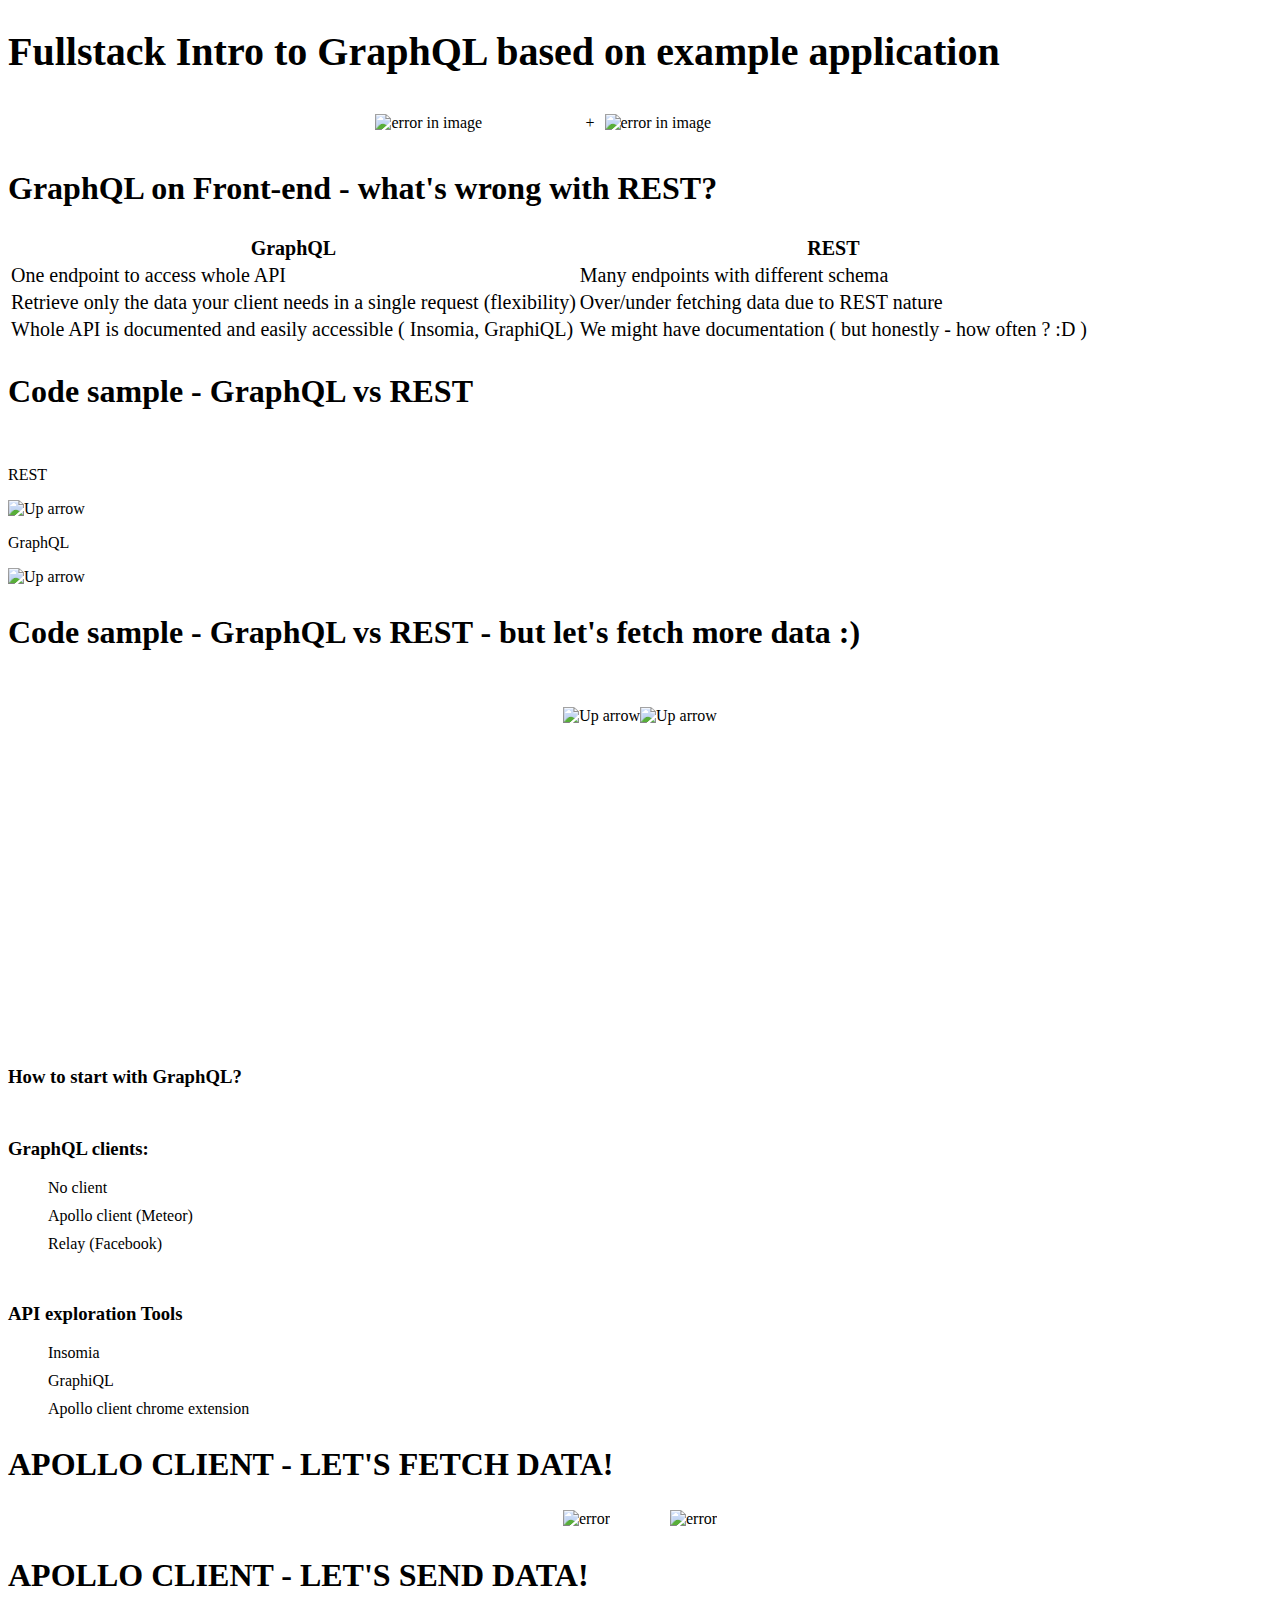
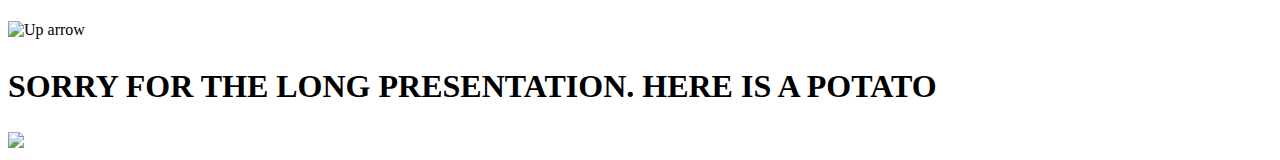
==== index.html @ d5cc7886 ":zap: Added couple slides" ====
<!doctype html>
<html>

<head>
	<meta charset="utf-8">
	<meta name="viewport" content="width=device-width, initial-scale=1.0, maximum-scale=1.0, user-scalable=no">

	<title>AKRA Polska</title>

	<link rel="stylesheet" href="css/reveal.css">
	<link rel="stylesheet" href="css/theme/akra.css">
	<link rel="stylesheet" href="css/daniel.css">
	<!-- Theme used for syntax highlighting of code -->
	<link rel="stylesheet" href="css/zenburn.css">

	<!-- Printing and PDF exports -->
	<script>
		var link = document.createElement('link');
		link.rel = 'stylesheet';
		link.type = 'text/css';
		link.href = window.location.search.match(/print-pdf/gi) ? 'css/print/pdf.css' : 'css/print/paper.css';
		document.getElementsByTagName('head') [0].appendChild(link);
	</script>
</head>

<body>
	<div class="reveal">
		<div class="slides">
			<section>
				<h1 id="firstHeading">Fullstack Intro to GraphQL based on example application</h1>
				<div id="initialLogosHolder">
					<img width="200px" data-src="https://cdn-images-1.medium.com/max/1200/1*Qedo3LOHardUQRDMVsv3bw.png"
				 alt="error in image">
				 <div id="plus">+</div>
				<img width="300px" data-src="https://cdn-images-1.medium.com/max/1600/1*BIR94Q8MDPonvvFtsnUYLg.png"
				 alt="error in image">
				</div>
			</section>
			<section>
				<h1>GraphQL on Front-end - what's wrong with REST?</h1>
				<table id="comparisonTable">
					<thead>
							<th>GraphQL</th>
							<th>REST</th>
					</thead>
					<tbody>
						<tr>
							<td>One endpoint to access whole API</td>
							<td>Many endpoints with different schema</td>
						</tr>
						<tr>
							<td>Retrieve only the data your client needs in a single request (flexibility)</td>
							<td>Over/under fetching data due to REST nature</td>
						</tr>
						<tr>
							<td>Whole API is documented and easily accessible  ( Insomia, GraphiQL)</td>
							<td>We might have documentation ( but honestly - how often ? :D )</td>
						</tr>
					</tbody>
				</table>
			</section>
			<section>
				<h1>Code sample - GraphQL vs REST</h1>
				<div id="compare-REST-GraphQL-fetching-simple">
					<p>REST</p>
					<img data-src="./img/simpleRESTFetch.png" alt="Up arrow">
					<p>GraphQL</p>
					<img data-src="./img/simpleGraphQLFetch.png" alt="Up arrow">
				</div>
			</section>
			<section>
				<h1>Code sample - GraphQL vs REST - but let's fetch more data :)</h1>
				<div id="compare-REST-GraphQL-fetching-complex">
						<img data-src="./img/complexFetchREST.png" alt="Up arrow">
						<img data-src="./img/complexFetchGraphQL.png" alt="Up arrow">
					</div>
			</section>
			<section>
				<h3>How to start with GraphQL?</h1>
				<div id="start-with-graph-lists">
						<div>
								<h3>GraphQL clients:</h3>
									<ul>
										<li>No client</li>
										<li>Apollo client (Meteor)</li>
										<li>Relay (Facebook)</li>
									</ul>
						</div>
						<div>
								<h3>API exploration Tools</h3>
								<ul>
										<li>Insomia</li>
										<li>GraphiQL</li>
										<li>Apollo client chrome extension</li>
								</ul>
						</div>
				</div>
			</section>
			<section>
				<h1 style="text-transform: uppercase;">Apollo client - let's fetch data!</h1>
				<div id="show-apollo-query">
						<img data-src="./img/apollo-query-data.png" alt="error">
						<img data-src="./img/get_notes_query.png" alt="error">
				</div>
					
			</section>
			<section>
				<h1 style="text-transform: uppercase;">Apollo client - let's send data!</h1>
				<img height="600px" data-src="./img/apollo-mutate.png" alt="Up arrow">
			</section>
					
			<section>
				<h1 style="text-transform: uppercase;">Sorry for the long presentation. Here is a potato</h1>
				<img src="https://userscontent2.emaze.com/images/0080e459-0175-4554-ac7b-8ed91ed42d3f/ddaf5a71-c264-4e5b-926d-f4c1479b1031.jpeg"/>
			</section>
		</div>
		</section>
	</div>
	</div>
	<script src="js/head.min.js"></script>
	<script src="js/reveal.js"></script>
	<script>
		// More info about config & dependencies:
		// - https://github.com/hakimel/reveal.js#configuration
		// - https://github.com/hakimel/reveal.js#dependencies
		Reveal.initialize({
			dependencies: [
				{ src: 'plugin/markdown/marked.js' },
				{ src: 'plugin/markdown/markdown.js' },
				{ src: 'plugin/notes/notes.js', async: true },
				{ src: 'plugin/highlight/highlight.js', async: true, callback: function () { hljs.initHighlightingOnLoad(); } }
			]
		});
	</script>
</body>

</html>
---- css/daniel.css ----
#firstHeading {
  font-size: 40px;
  line-height: 50px;
}

#initialLogosHolder {
  display: flex;
  justify-content:
  center;align-items: center;
}

#plus {
  margin: 10px;
  color: black;
}

#comparisonTable {
  font-size: 20px;
}

#compare-REST-GraphQL-fetching-simple {
  color: black;
  margin-top: 50px;
}

#compare-REST-GraphQL-fetching-complex {
  color: black;
  margin-top: 50px;
  display: flex;
  justify-content: center;
}

#compare-REST-GraphQL-fetching-complex img {
  height: 340px;
}

#start-with-graph-lists > div {
  margin-top: 50px;
}

#start-with-graph-lists li {
  margin-top: 10px;
  color: black;
}

#start-with-graph-lists ul {
  list-style: none;
}

#show-apollo-query {
  display: flex;
  justify-content: center;
  align-items: flex-start;
}
#show-apollo-query img:last-of-type {
  margin-left: 60px;
}
h1 {
  line-height: 50px !important;
}
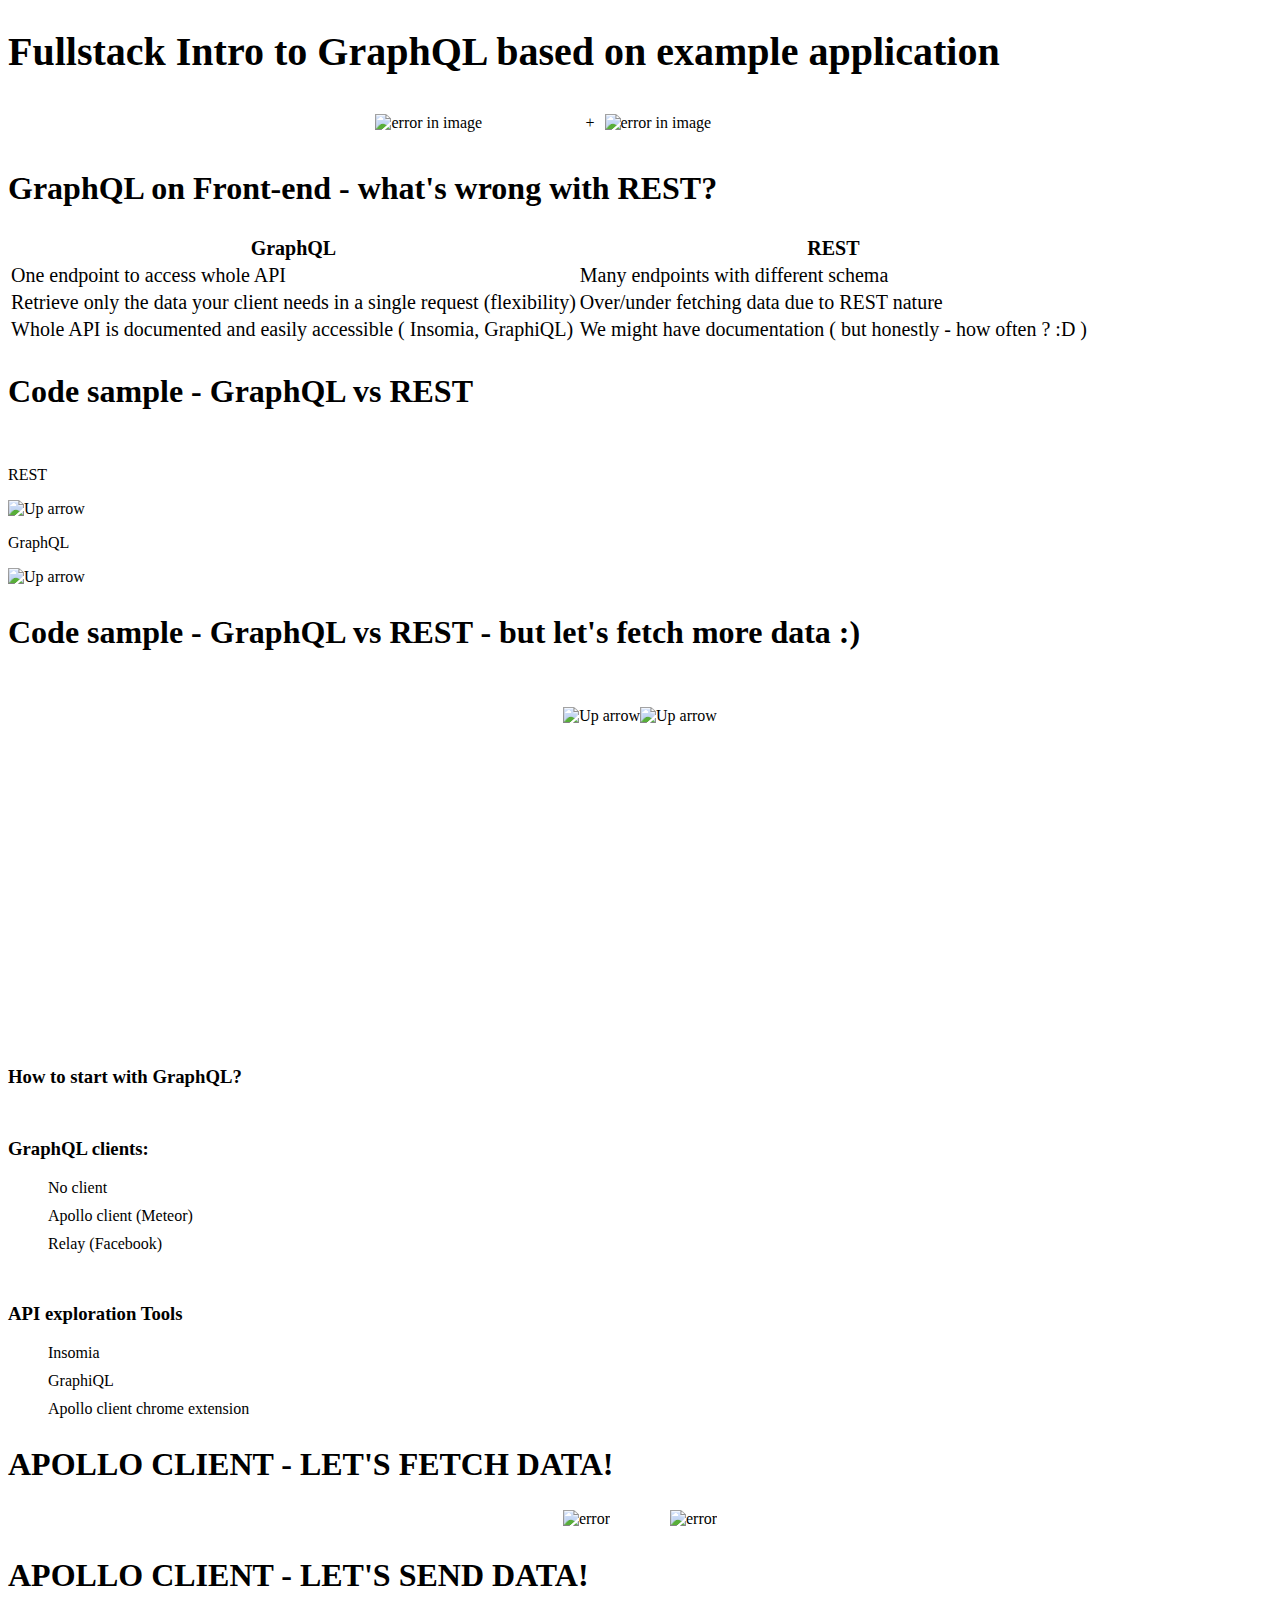
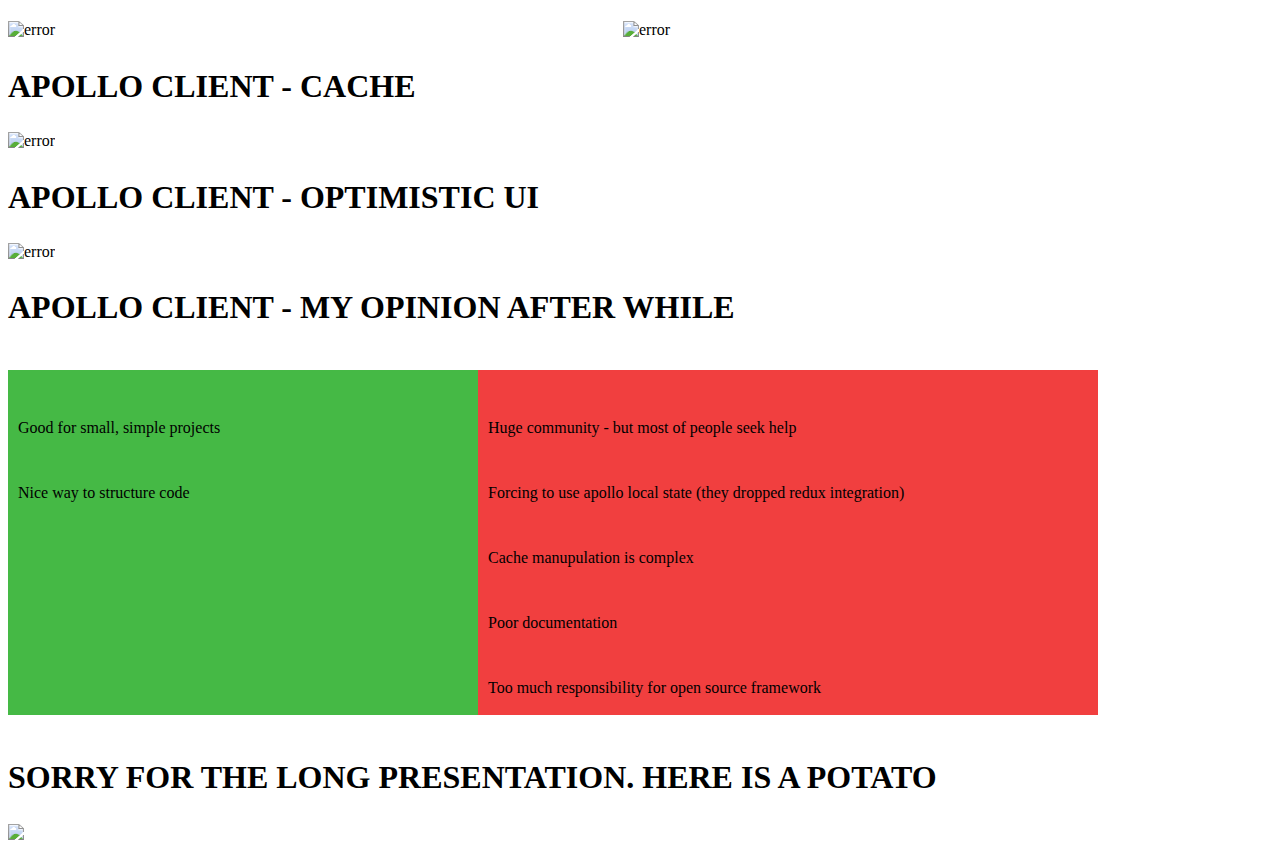
==== commit 3d829f50: ":zap: Next Slides" ====
--- a/index.html
+++ b/index.html
@@ -102,13 +102,39 @@
 						<img data-src="./img/apollo-query-data.png" alt="error">
 						<img data-src="./img/get_notes_query.png" alt="error">
 				</div>
-					
 			</section>
 			<section>
 				<h1 style="text-transform: uppercase;">Apollo client - let's send data!</h1>
-				<img height="600px" data-src="./img/apollo-mutate.png" alt="Up arrow">
+				<div id="show-apollo-mutate">
+						<img data-src="./img/add-note-mutation.png" alt="error">
+						<img data-src="./img/mutation-with-fragment.png" alt="error">
+				</div>
 			</section>
+			<section>
+					<h1 style="text-transform: uppercase;">Apollo client - cache</h1>
+					<img data-src="./img/apollo-cache.png" alt="error">
+			</section>
+			<section>
+					<h1 style="text-transform: uppercase;">Apollo client - optimistic UI</h1>
+					<img data-src="./img/apollo-cache.png" alt="error">
+			</section>
+			<section>
+					<h1 style="text-transform: uppercase;">Apollo client - my opinion after while</h1>
+					<div id="my-opinion-list">	
+						<ul id="list-pros">
+							<li>Good for small, simple projects</li>
+							<li>Nice way to structure code</li>
+						</ul>
+						<ul id="list-cons">
+								<li>Huge community - but most of people seek help</li>
+								<li>Forcing to use apollo local state (they dropped redux integration)</li>
+								<li>Cache manupulation is complex</li>
+								<li>Poor documentation</li>
+								<li>Too much responsibility for open source framework</li>
+						</ul>
+					</div>
 					
+			</section>
 			<section>
 				<h1 style="text-transform: uppercase;">Sorry for the long presentation. Here is a potato</h1>
 				<img src="https://userscontent2.emaze.com/images/0080e459-0175-4554-ac7b-8ed91ed42d3f/ddaf5a71-c264-4e5b-926d-f4c1479b1031.jpeg"/>
--- a/css/daniel.css
+++ b/css/daniel.css
@@ -53,9 +53,50 @@
   justify-content: center;
   align-items: flex-start;
 }
+
 #show-apollo-query img:last-of-type {
   margin-left: 60px;
 }
+
+#show-apollo-mutate {
+  display: flex;
+  justify-content: center;
+  align-items: flex-start;
+}
+
+#show-apollo-mutate img:first-of-type {
+  width: 640px;
+}
+
+#show-apollo-mutate img:last-of-type {
+  margin-left: 30px;
+  width: 710px;  
+}
+
+#my-opinion-list {
+  display: flex;
+}
+
+#my-opinion-list ul {
+  list-style: none;
+  line-height: 35px;
+  color: black;
+  padding: 10px;
+}
+#my-opinion-list li {
+  margin-top: 30px;
+}
+
+#list-pros {
+  min-width: 450px;
+  background-color: #45b945;
+}
+
+#list-cons {
+  min-width: 600px;
+  background-color: #f13f3f;
+}
+
 h1 {
   line-height: 50px !important;
 }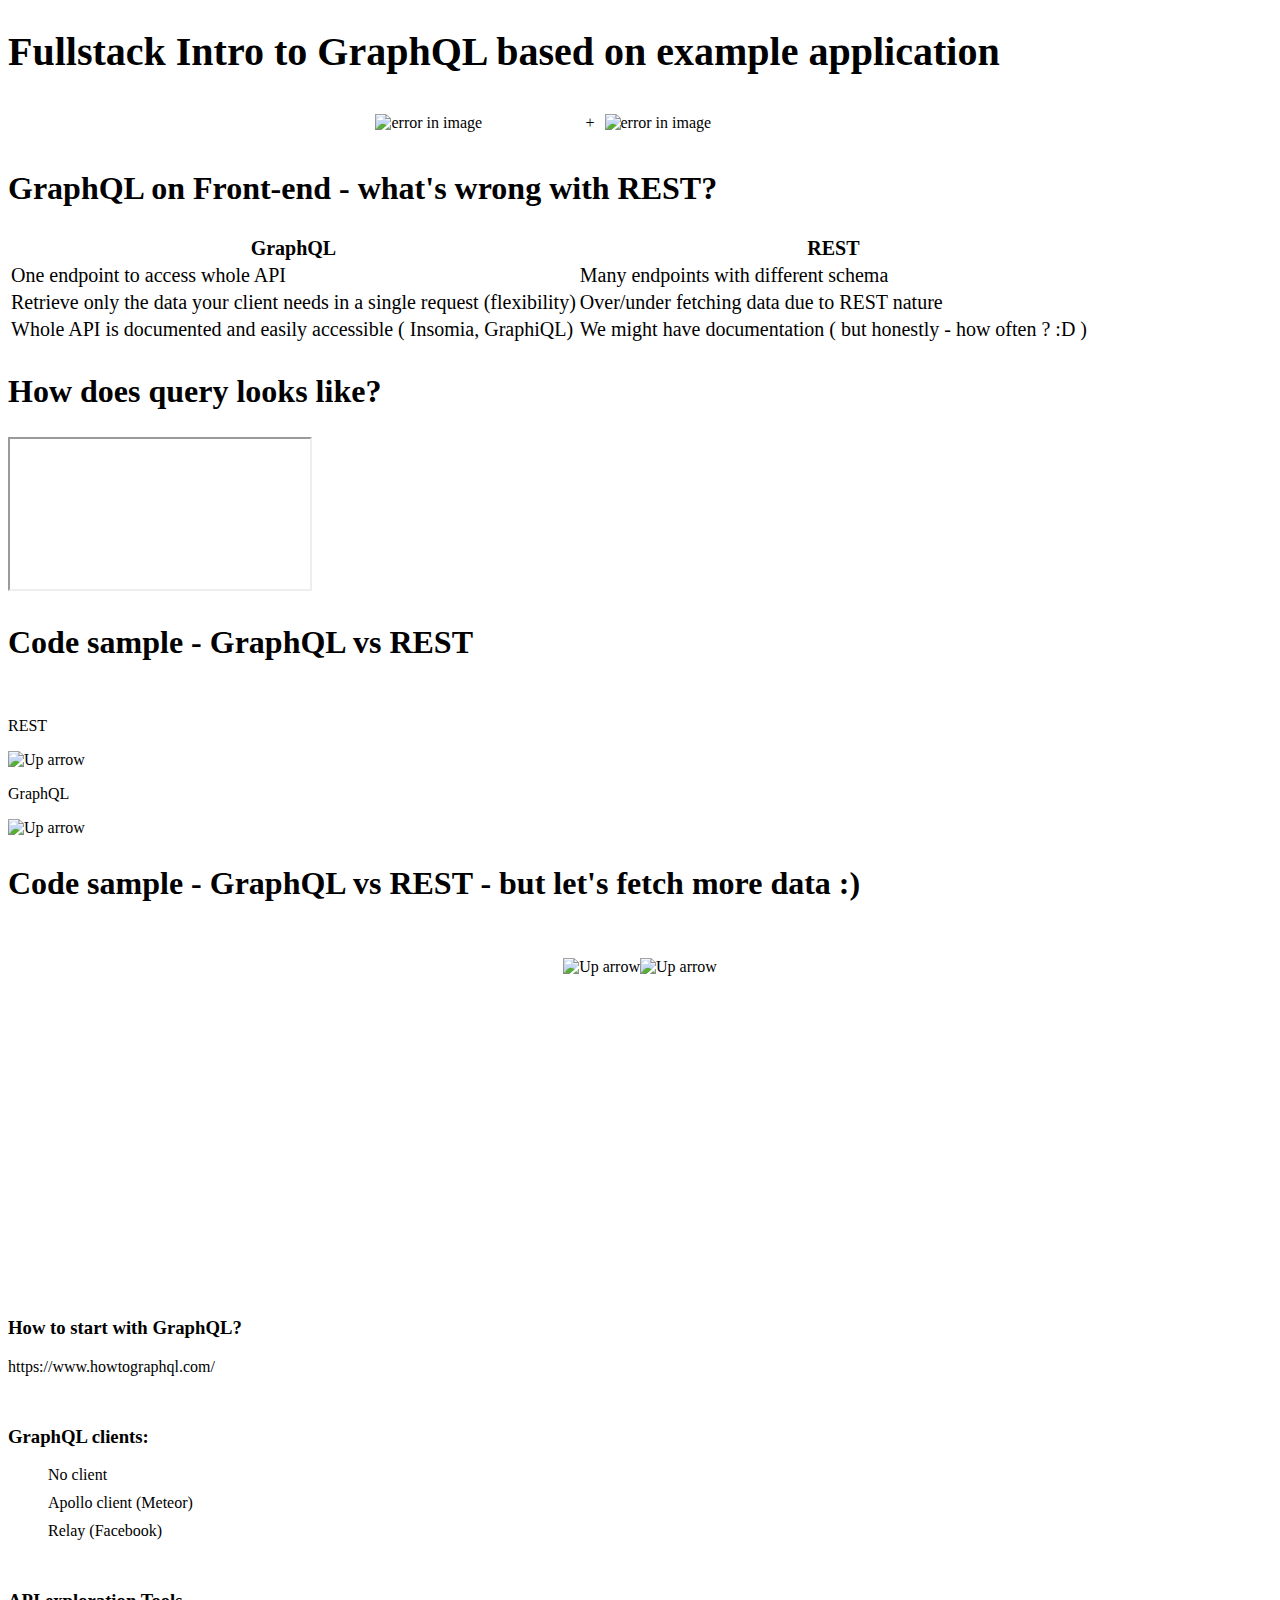
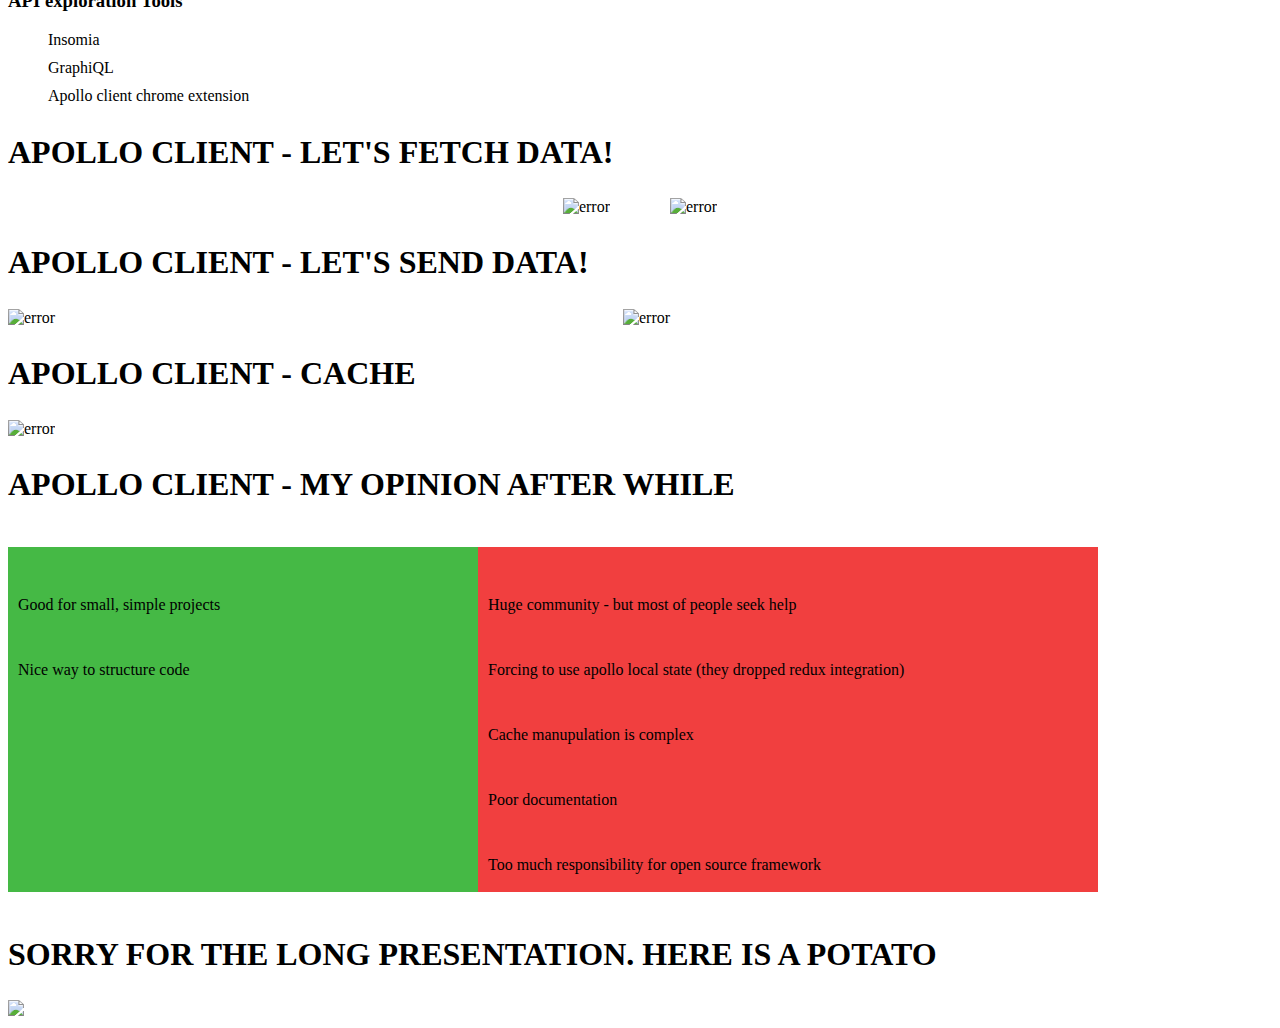
==== commit ab40f177: ":zap: Switch iframe to https" ====
--- a/index.html
+++ b/index.html
@@ -59,6 +59,11 @@
 					</tbody>
 				</table>
 			</section>
+			<section id="query-example">
+				<h1>How does query looks like?</h1>
+				<iframe src="https://graphql.org/swapi-graphql"></iframe>
+
+			</section>
 			<section>
 				<h1>Code sample - GraphQL vs REST</h1>
 				<div id="compare-REST-GraphQL-fetching-simple">
@@ -77,6 +82,7 @@
 			</section>
 			<section>
 				<h3>How to start with GraphQL?</h1>
+					<a>https://www.howtographql.com/</a>
 				<div id="start-with-graph-lists">
 						<div>
 								<h3>GraphQL clients:</h3>
@@ -112,10 +118,6 @@
 			</section>
 			<section>
 					<h1 style="text-transform: uppercase;">Apollo client - cache</h1>
-					<img data-src="./img/apollo-cache.png" alt="error">
-			</section>
-			<section>
-					<h1 style="text-transform: uppercase;">Apollo client - optimistic UI</h1>
 					<img data-src="./img/apollo-cache.png" alt="error">
 			</section>
 			<section>
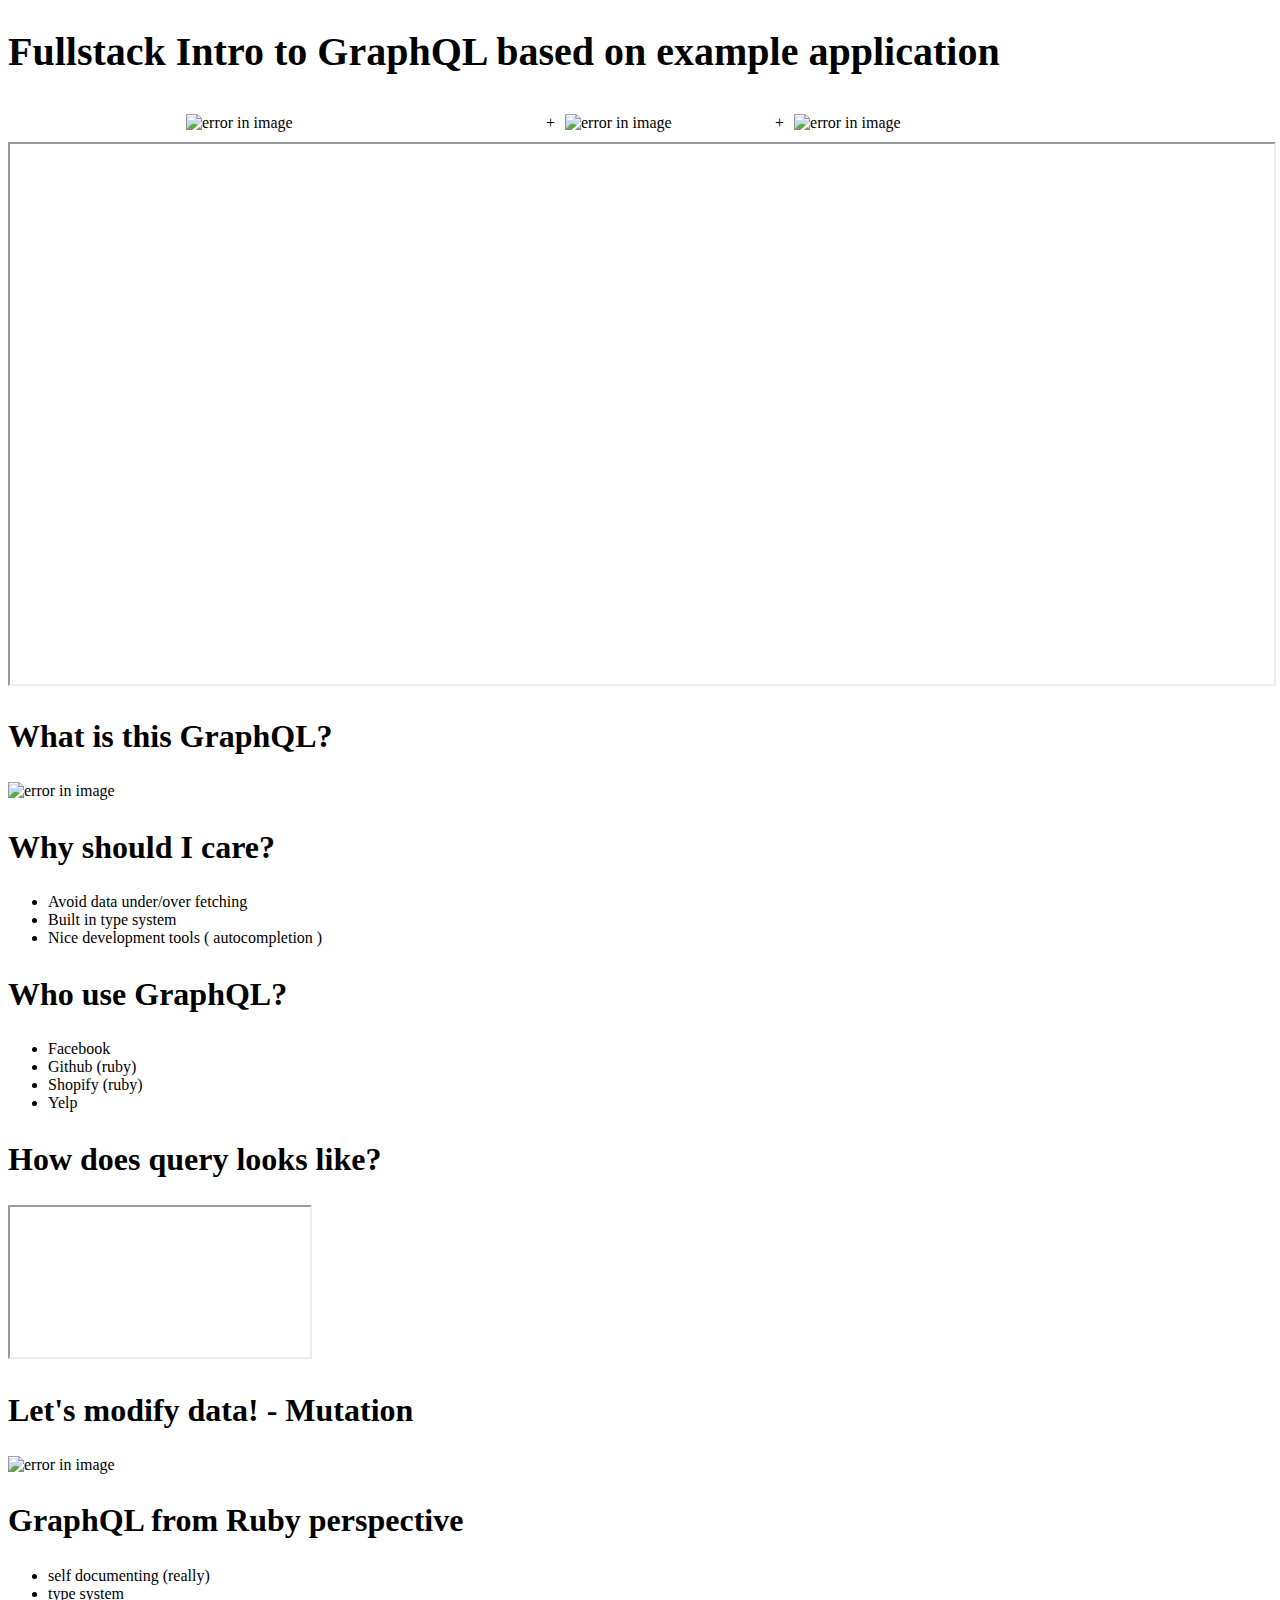
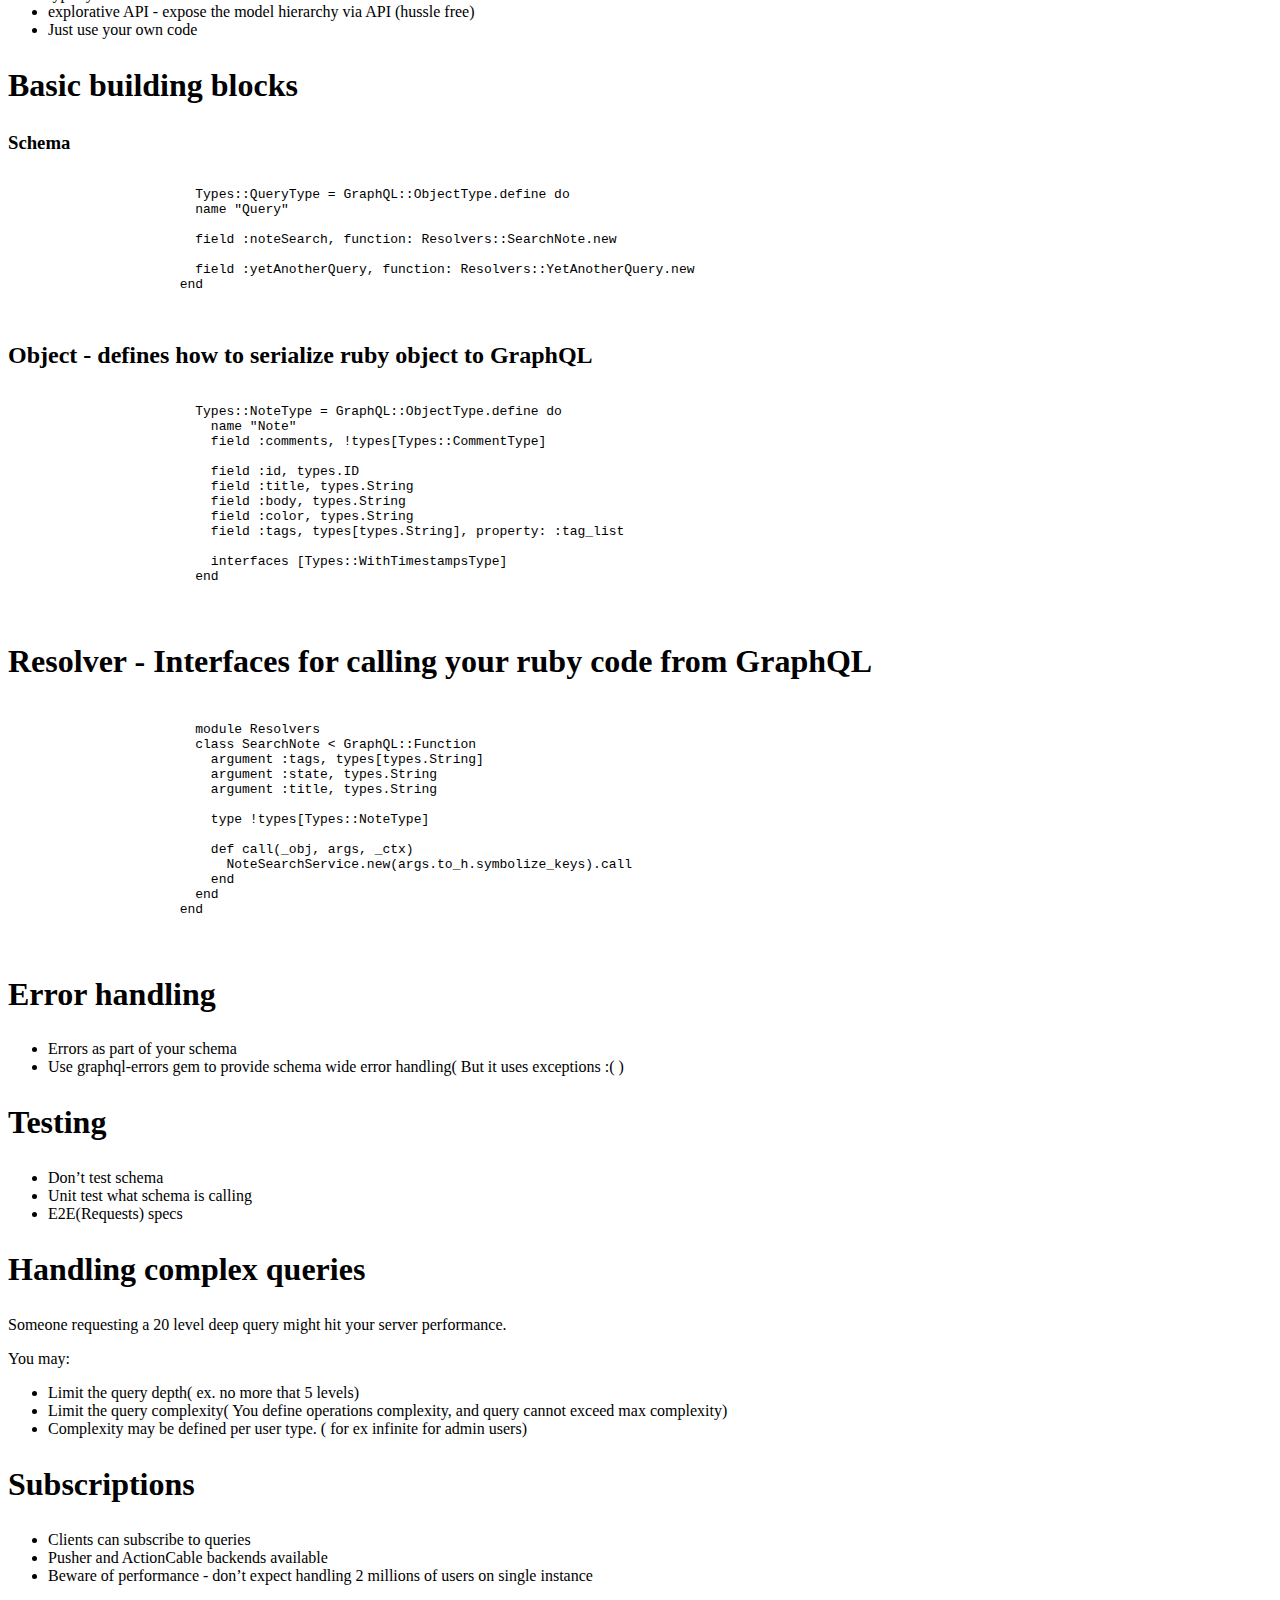
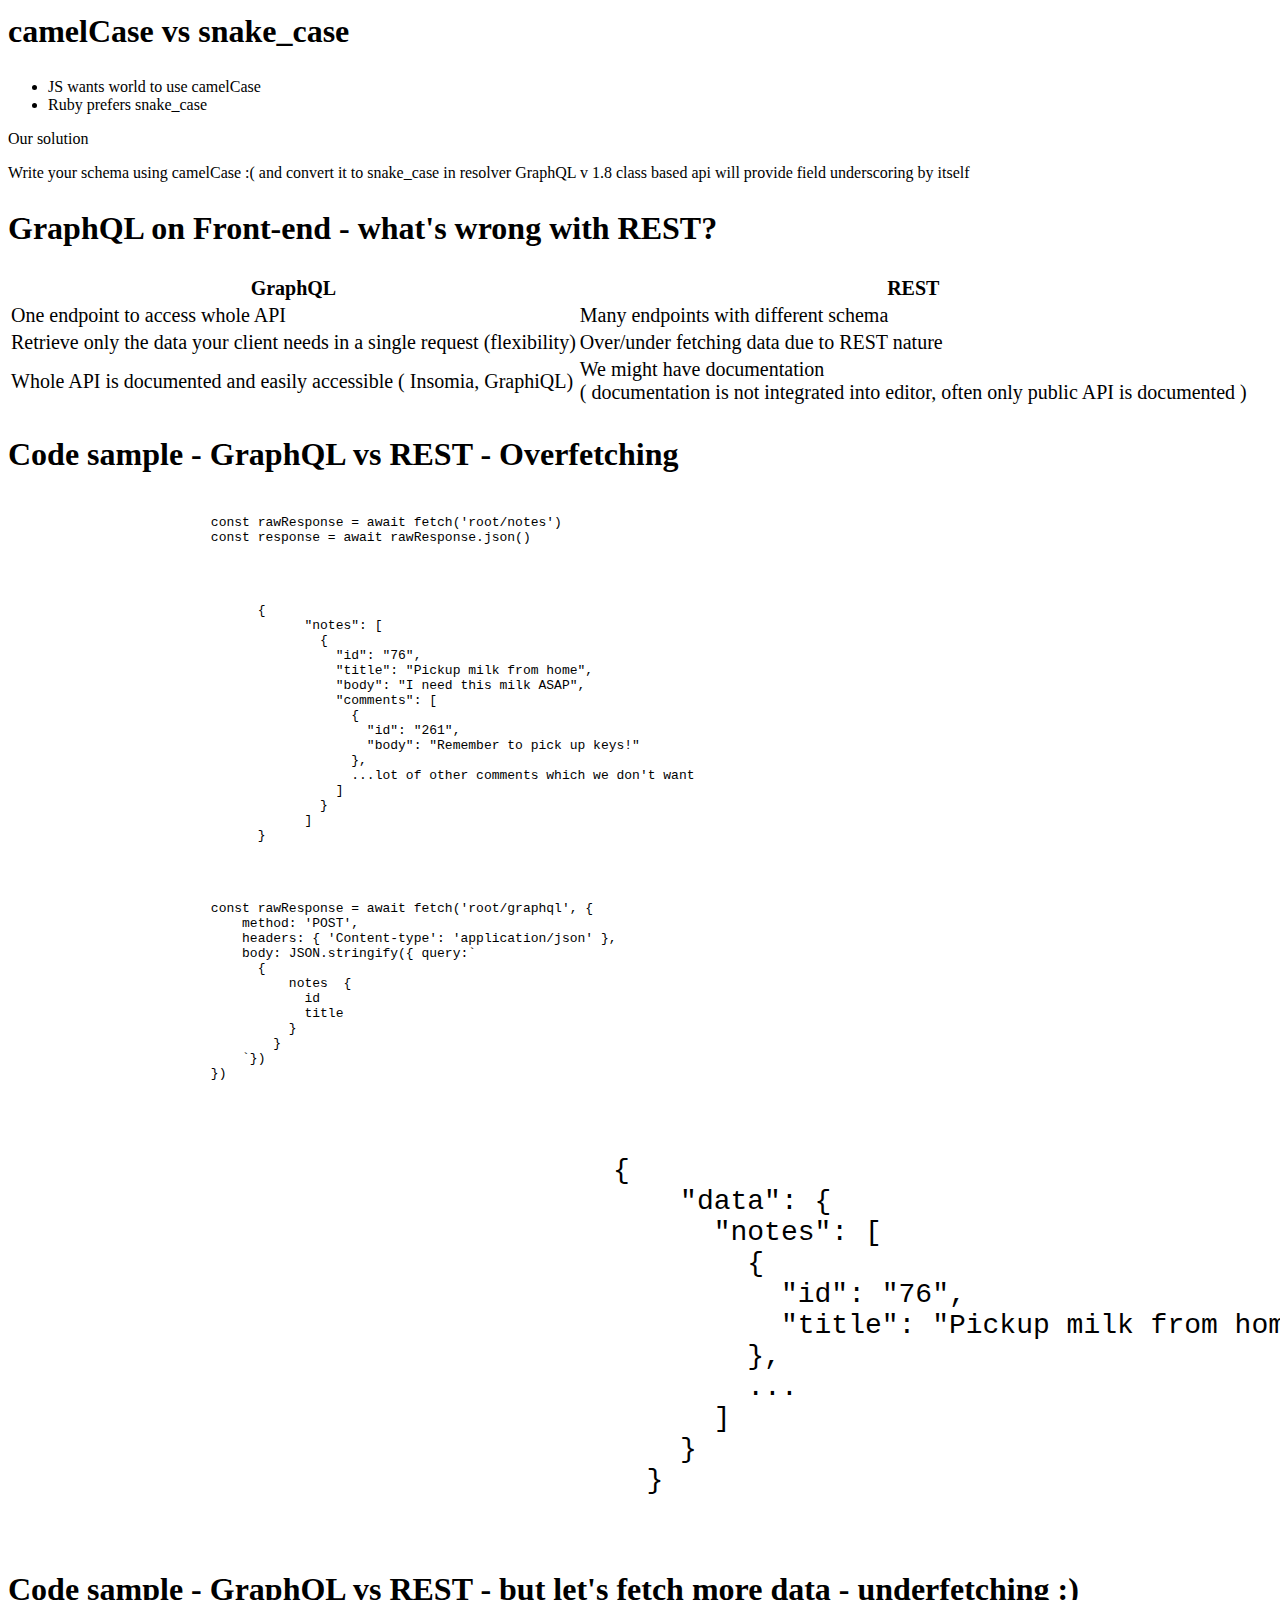
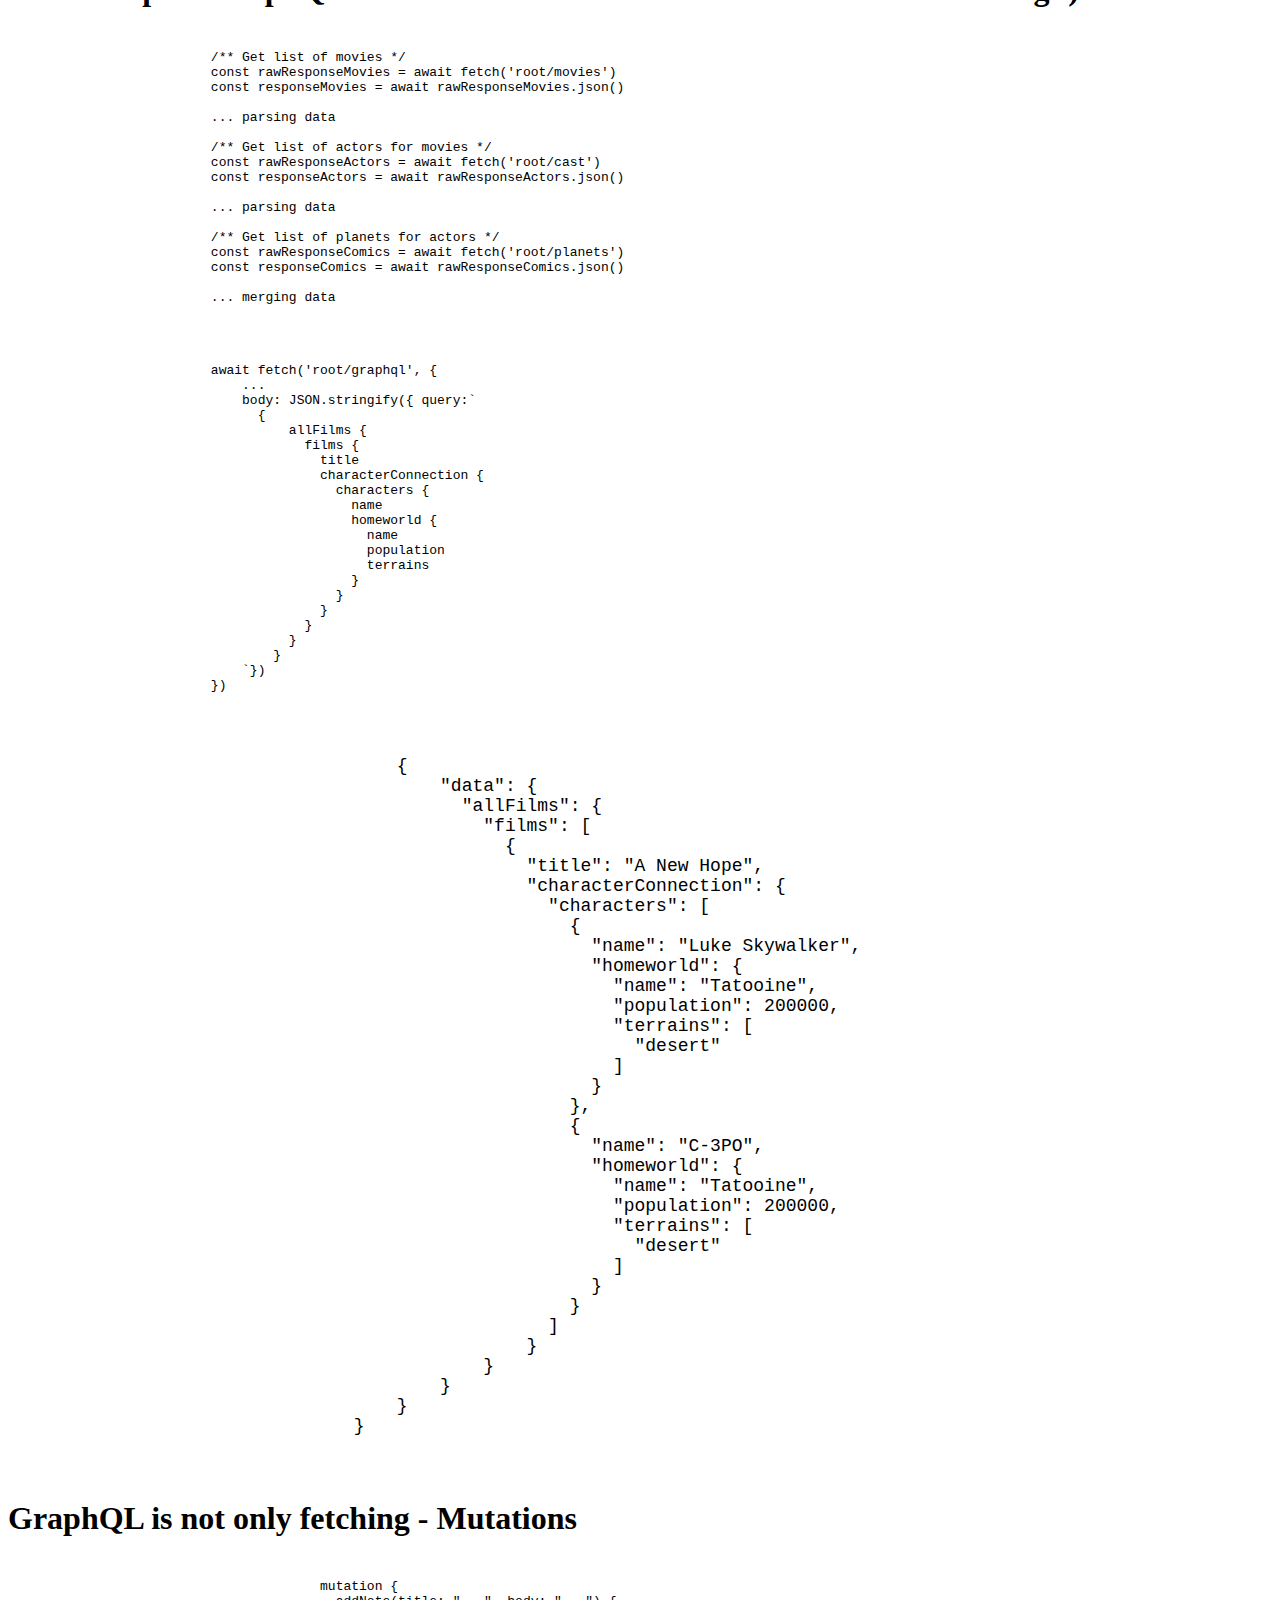
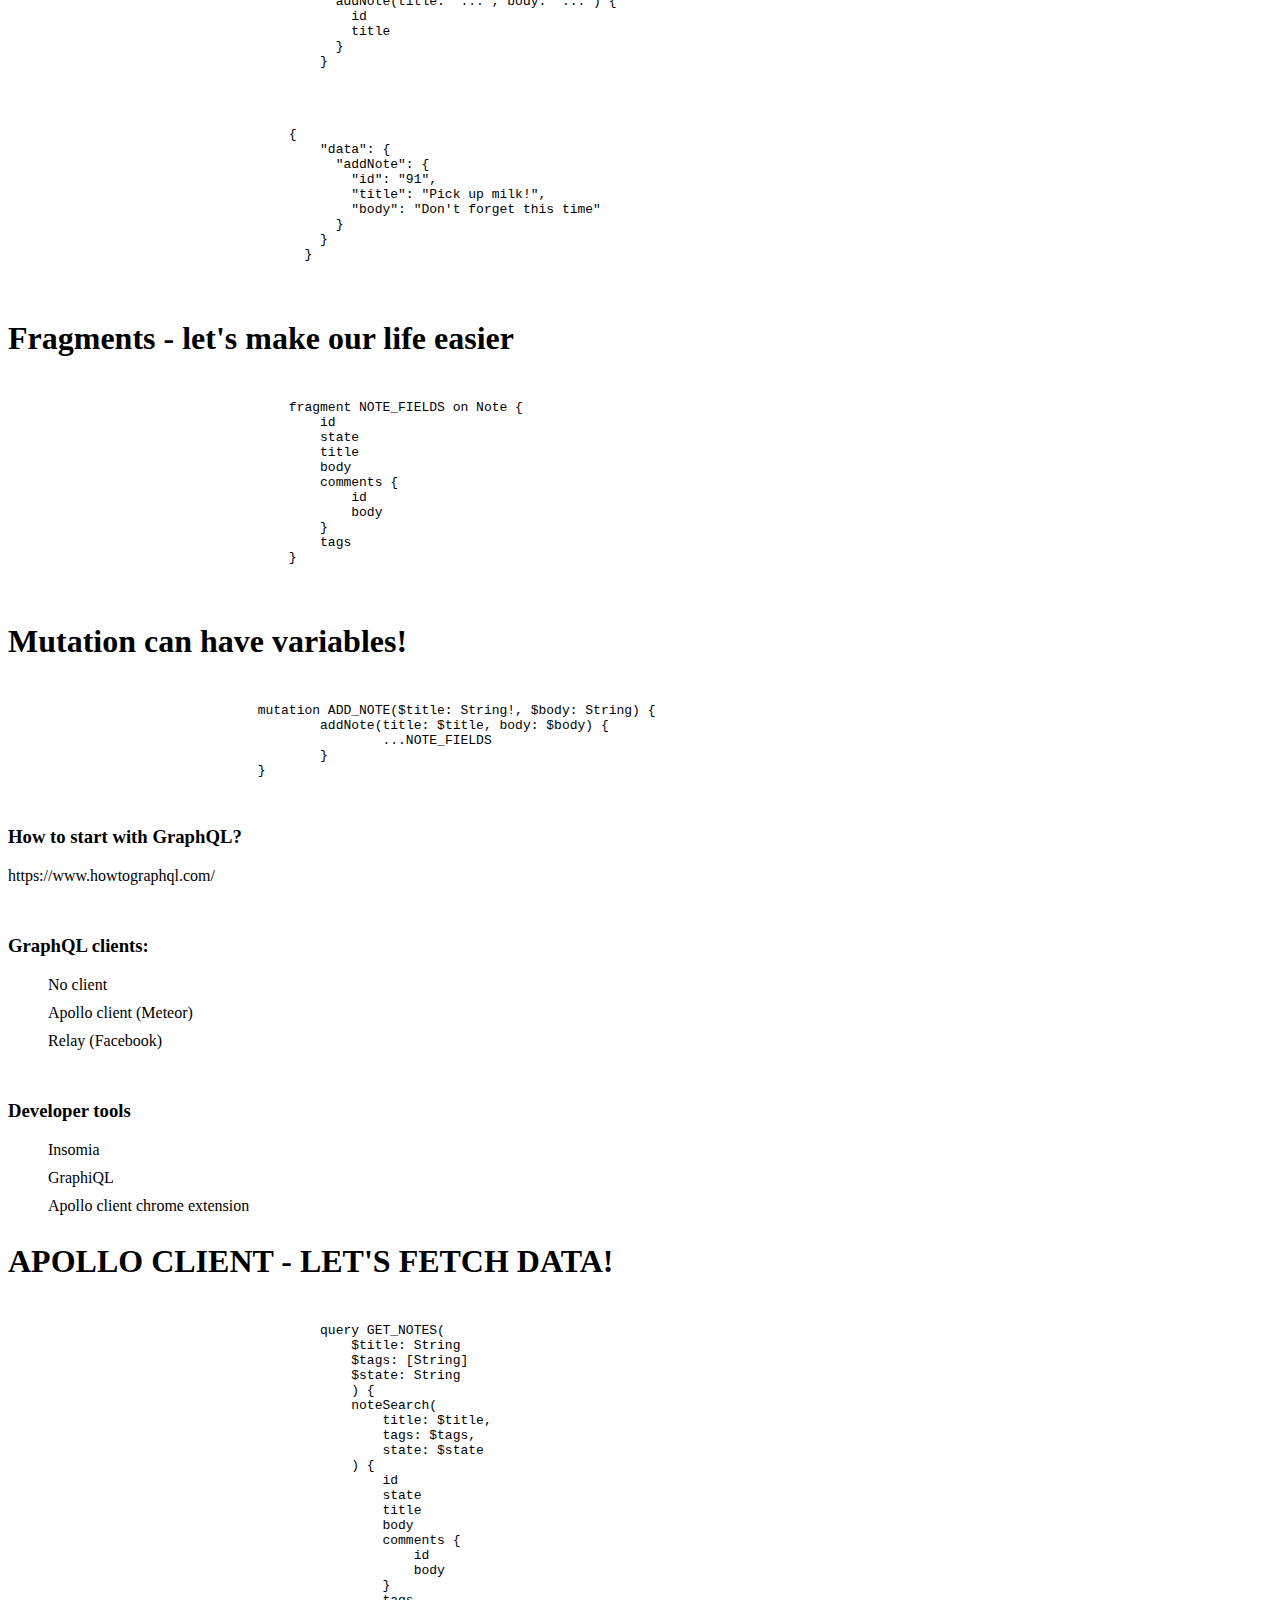
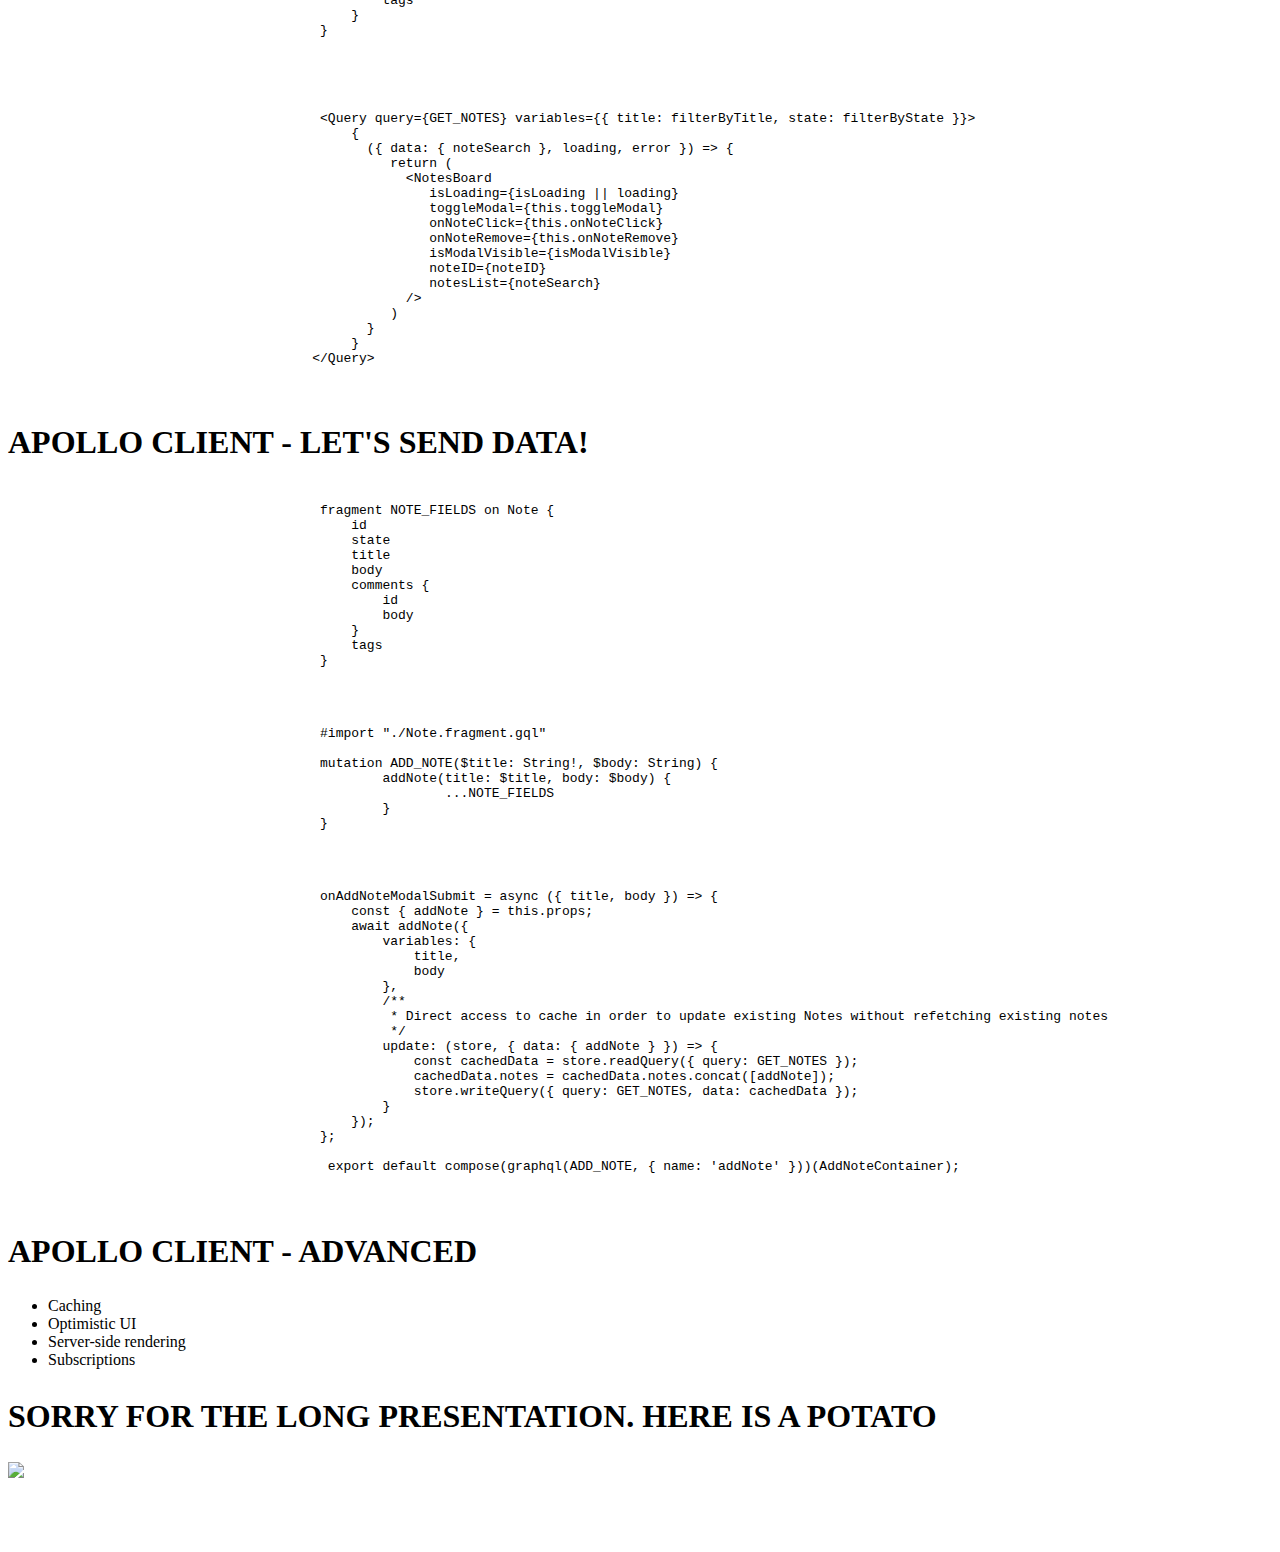
==== commit 46d5e159: ":zap: Change advanced apollo slide" ====
--- a/index.html
+++ b/index.html
@@ -2,164 +2,610 @@
 <html>
 
 <head>
-	<meta charset="utf-8">
-	<meta name="viewport" content="width=device-width, initial-scale=1.0, maximum-scale=1.0, user-scalable=no">
-
-	<title>AKRA Polska</title>
-
-	<link rel="stylesheet" href="css/reveal.css">
-	<link rel="stylesheet" href="css/theme/akra.css">
-	<link rel="stylesheet" href="css/daniel.css">
-	<!-- Theme used for syntax highlighting of code -->
-	<link rel="stylesheet" href="css/zenburn.css">
-
-	<!-- Printing and PDF exports -->
-	<script>
-		var link = document.createElement('link');
-		link.rel = 'stylesheet';
-		link.type = 'text/css';
-		link.href = window.location.search.match(/print-pdf/gi) ? 'css/print/pdf.css' : 'css/print/paper.css';
-		document.getElementsByTagName('head') [0].appendChild(link);
-	</script>
+    <meta charset="utf-8">
+    <meta name="viewport" content="width=device-width, initial-scale=1.0, maximum-scale=1.0, user-scalable=no">
+
+    <title>AKRA Polska</title>
+
+    <link rel="stylesheet" href="css/reveal.css">
+    <link rel="stylesheet" href="css/theme/akra.css">
+    <link rel="stylesheet" href="css/daniel.css">
+    <!-- Theme used for syntax highlighting of code -->
+    <link rel="stylesheet" href="css/zenburn.css">
+
+    <!-- Printing and PDF exports -->
+    <script>
+        var link = document.createElement('link');
+        link.rel = 'stylesheet';
+        link.type = 'text/css';
+        link.href = window.location.search.match(/print-pdf/gi) ? 'css/print/pdf.css' : 'css/print/paper.css';
+        document.getElementsByTagName('head')[0].appendChild(link);
+    </script>
 </head>
 
 <body>
-	<div class="reveal">
-		<div class="slides">
-			<section>
-				<h1 id="firstHeading">Fullstack Intro to GraphQL based on example application</h1>
-				<div id="initialLogosHolder">
-					<img width="200px" data-src="https://cdn-images-1.medium.com/max/1200/1*Qedo3LOHardUQRDMVsv3bw.png"
-				 alt="error in image">
-				 <div id="plus">+</div>
-				<img width="300px" data-src="https://cdn-images-1.medium.com/max/1600/1*BIR94Q8MDPonvvFtsnUYLg.png"
-				 alt="error in image">
-				</div>
-			</section>
-			<section>
-				<h1>GraphQL on Front-end - what's wrong with REST?</h1>
-				<table id="comparisonTable">
-					<thead>
-							<th>GraphQL</th>
-							<th>REST</th>
-					</thead>
-					<tbody>
-						<tr>
-							<td>One endpoint to access whole API</td>
-							<td>Many endpoints with different schema</td>
-						</tr>
-						<tr>
-							<td>Retrieve only the data your client needs in a single request (flexibility)</td>
-							<td>Over/under fetching data due to REST nature</td>
-						</tr>
-						<tr>
-							<td>Whole API is documented and easily accessible  ( Insomia, GraphiQL)</td>
-							<td>We might have documentation ( but honestly - how often ? :D )</td>
-						</tr>
-					</tbody>
-				</table>
-			</section>
-			<section id="query-example">
-				<h1>How does query looks like?</h1>
-				<iframe src="https://graphql.org/swapi-graphql"></iframe>
-
-			</section>
-			<section>
-				<h1>Code sample - GraphQL vs REST</h1>
-				<div id="compare-REST-GraphQL-fetching-simple">
-					<p>REST</p>
-					<img data-src="./img/simpleRESTFetch.png" alt="Up arrow">
-					<p>GraphQL</p>
-					<img data-src="./img/simpleGraphQLFetch.png" alt="Up arrow">
-				</div>
-			</section>
-			<section>
-				<h1>Code sample - GraphQL vs REST - but let's fetch more data :)</h1>
-				<div id="compare-REST-GraphQL-fetching-complex">
-						<img data-src="./img/complexFetchREST.png" alt="Up arrow">
-						<img data-src="./img/complexFetchGraphQL.png" alt="Up arrow">
-					</div>
-			</section>
-			<section>
-				<h3>How to start with GraphQL?</h1>
-					<a>https://www.howtographql.com/</a>
-				<div id="start-with-graph-lists">
-						<div>
-								<h3>GraphQL clients:</h3>
-									<ul>
-										<li>No client</li>
-										<li>Apollo client (Meteor)</li>
-										<li>Relay (Facebook)</li>
-									</ul>
-						</div>
-						<div>
-								<h3>API exploration Tools</h3>
-								<ul>
-										<li>Insomia</li>
-										<li>GraphiQL</li>
-										<li>Apollo client chrome extension</li>
-								</ul>
-						</div>
-				</div>
-			</section>
-			<section>
-				<h1 style="text-transform: uppercase;">Apollo client - let's fetch data!</h1>
-				<div id="show-apollo-query">
-						<img data-src="./img/apollo-query-data.png" alt="error">
-						<img data-src="./img/get_notes_query.png" alt="error">
-				</div>
-			</section>
-			<section>
-				<h1 style="text-transform: uppercase;">Apollo client - let's send data!</h1>
-				<div id="show-apollo-mutate">
-						<img data-src="./img/add-note-mutation.png" alt="error">
-						<img data-src="./img/mutation-with-fragment.png" alt="error">
-				</div>
-			</section>
-			<section>
-					<h1 style="text-transform: uppercase;">Apollo client - cache</h1>
-					<img data-src="./img/apollo-cache.png" alt="error">
-			</section>
-			<section>
-					<h1 style="text-transform: uppercase;">Apollo client - my opinion after while</h1>
-					<div id="my-opinion-list">	
-						<ul id="list-pros">
-							<li>Good for small, simple projects</li>
-							<li>Nice way to structure code</li>
-						</ul>
-						<ul id="list-cons">
-								<li>Huge community - but most of people seek help</li>
-								<li>Forcing to use apollo local state (they dropped redux integration)</li>
-								<li>Cache manupulation is complex</li>
-								<li>Poor documentation</li>
-								<li>Too much responsibility for open source framework</li>
-						</ul>
-					</div>
-					
-			</section>
-			<section>
-				<h1 style="text-transform: uppercase;">Sorry for the long presentation. Here is a potato</h1>
-				<img src="https://userscontent2.emaze.com/images/0080e459-0175-4554-ac7b-8ed91ed42d3f/ddaf5a71-c264-4e5b-926d-f4c1479b1031.jpeg"/>
-			</section>
-		</div>
-		</section>
-	</div>
-	</div>
-	<script src="js/head.min.js"></script>
-	<script src="js/reveal.js"></script>
-	<script>
-		// More info about config & dependencies:
-		// - https://github.com/hakimel/reveal.js#configuration
-		// - https://github.com/hakimel/reveal.js#dependencies
-		Reveal.initialize({
-			dependencies: [
-				{ src: 'plugin/markdown/marked.js' },
-				{ src: 'plugin/markdown/markdown.js' },
-				{ src: 'plugin/notes/notes.js', async: true },
-				{ src: 'plugin/highlight/highlight.js', async: true, callback: function () { hljs.initHighlightingOnLoad(); } }
-			]
-		});
-	</script>
+    <div class="reveal">
+        <div class="slides">
+            <section>
+                <section>
+                    <h1 id="firstHeading">Fullstack Intro to GraphQL based on example application</h1>
+                    <div id="initialLogosHolder">
+                        <img width="350px" data-src="./img/rubyQL.png" alt="error in image">
+                        <div id="plus">+</div>
+                        <img width="200px" data-src="https://cdn-images-1.medium.com/max/1200/1*Qedo3LOHardUQRDMVsv3bw.png" alt="error in image">
+                        <div id="plus">+</div>
+                        <img width="300px" data-src="https://cdn-images-1.medium.com/max/1600/1*BIR94Q8MDPonvvFtsnUYLg.png" alt="error in image">
+                    </div>
+                </section>
+                <section>
+                    <iframe style="    width: 100%; height: 60vh;
+                    " src="https://keeper-client.herokuapp.com/"></iframe>
+                </section>
+            </section>
+            <section>
+                <h1>What is this GraphQL?</h1>
+                <img width="200px" data-src="https://cdn-images-1.medium.com/max/1200/1*Qedo3LOHardUQRDMVsv3bw.png" alt="error in image">
+            </section>
+            <section>
+                <h1>Why should I care?</h1>
+                <ul>
+                    <li>Avoid data under/over fetching</li>
+                    <li>Built in type system</li>
+                    <li>Nice development tools ( autocompletion )</li>
+                </ul>
+            </section>
+            <section>
+                <h1>Who use GraphQL?</h1>
+                <ul>
+                    <li>Facebook</li>
+                    <li>Github (ruby)</li>
+                    <li>Shopify (ruby)</li>
+                    <li>Yelp</li>
+                </ul>
+            </section>
+            <section id="query-example">
+                <h1>How does query looks like?</h1>
+                <iframe src="https://graphql.org/swapi-graphql"></iframe>
+            </section>
+            <section id="query-example">
+                <section>
+                    <h1>Let's modify data! - Mutation</h1>
+                </section>
+                <section>
+                    <img width="900px" data-src="./img/mutation.png" alt="error in image">
+                </section>
+            </section>
+            <section>
+                <h1>GraphQL from Ruby perspective</h1>
+                <ul>
+                    <li>self documenting (really)</li>
+                    <li>type system</li>
+                    <li>explorative API - expose the model hierarchy via API (hussle free)</li>
+                    <li>Just use your own code</li>
+                </ul>
+            </section>
+            <section>
+                <h1>Basic building blocks</h1>
+                <h3>Schema</h3>
+                <pre>
+                    <code class="ruby" data-trim data-noescape>
+                        Types::QueryType = GraphQL::ObjectType.define do
+                        name "Query"
+                      
+                        field :noteSearch, function: Resolvers::SearchNote.new
+                      
+                        field :yetAnotherQuery, function: Resolvers::YetAnotherQuery.new
+                      end                      
+                    </code>
+                  </pre>
+            </section>
+            <section>
+                <h2>Object - defines how to serialize ruby object to GraphQL</h2>
+                <pre>
+                    <code class="ruby" data-trim data-noescape>
+                        Types::NoteType = GraphQL::ObjectType.define do
+                          name "Note"
+                          field :comments, !types[Types::CommentType]
+
+                          field :id, types.ID
+                          field :title, types.String
+                          field :body, types.String
+                          field :color, types.String
+                          field :tags, types[types.String], property: :tag_list
+
+                          interfaces [Types::WithTimestampsType]
+                        end
+                    </code>
+                  </pre>
+            </section>
+            <section>
+                <h1>Resolver - Interfaces for calling your ruby code from GraphQL</h1>
+                <pre>
+                    <code class="ruby" data-trim data-noescape>
+                        module Resolvers
+                        class SearchNote < GraphQL::Function
+                          argument :tags, types[types.String]
+                          argument :state, types.String
+                          argument :title, types.String
+                      
+                          type !types[Types::NoteType]
+                      
+                          def call(_obj, args, _ctx)
+                            NoteSearchService.new(args.to_h.symbolize_keys).call
+                          end
+                        end
+                      end                      
+                    </code>
+                  </pre>
+            </section>
+            <section>
+                <h1>Error handling</h1>
+                <ul>
+                    <li>Errors as part of your schema</li>
+                    <li>Use graphql-errors gem to provide schema wide error handling( But it uses exceptions :( )</li>
+                </ul>
+            </section>
+            <section>
+                <h1>Testing</h1>
+                <ul>
+                    <li>Don’t test schema</li>
+                    <li>Unit test what schema is calling</li>
+                    <li>E2E(Requests) specs</li>
+                </ul>
+            </section>
+            <section>
+                <h1>Handling complex queries</h1>
+                <span>Someone requesting a 20 level deep query might hit your server performance.</span>
+                <p>You may:</p>
+                <ul>
+                    <li>Limit the query depth( ex. no more that 5 levels)</li>
+                    <li>Limit the query complexity( You define operations complexity, and query cannot exceed max complexity)</li>
+                    <li>Complexity may be defined per user type. ( for ex infinite for admin users)</li>
+                </ul>
+            </section>
+            <section>
+                <h1>Subscriptions</h1>
+                <ul>
+                    <li>Clients can subscribe to queries</li>
+                    <li>Pusher and ActionCable backends available</li>
+                    <li>Beware of performance - don’t expect handling 2 millions of users on single instance</li>
+                </ul>
+            </section>
+            <section>
+                <h1>camelCase vs snake_case</h1>
+                <ul>
+                    <li>JS wants world to use camelCase</li>
+                    <li>Ruby prefers snake_case</li>
+                </ul>
+                <p>Our solution</p>
+                <p>
+                    Write your schema using camelCase :( and convert it to snake_case in resolver GraphQL v 1.8 class based api will provide
+                    field underscoring by itself
+                </p>
+            </section>
+            <section>
+                <h1>GraphQL on Front-end - what's wrong with REST?</h1>
+                <table id="comparisonTable">
+                    <thead>
+                        <th>GraphQL</th>
+                        <th>REST</th>
+                    </thead>
+                    <tbody>
+                        <tr>
+                            <td>One endpoint to access whole API</td>
+                            <td>Many endpoints with different schema</td>
+                        </tr>
+                        <tr>
+                            <td>Retrieve only the data your client needs in a single request (flexibility)</td>
+                            <td>Over/under fetching data due to REST nature</td>
+                        </tr>
+                        <tr>
+                            <td>Whole API is documented and easily accessible ( Insomia, GraphiQL)</td>
+                            <td>We might have documentation </br>( documentation is not integrated into editor, often only public
+                                API is documented )</td>
+                        </tr>
+                    </tbody>
+                </table>
+            </section>
+            <section>
+                <section>
+                    <h1>Code sample - GraphQL vs REST - Overfetching</h1>
+                </section>
+                <section>
+                    <pre>
+                        <code class="javascript" data-trim data-noescape>
+                          const rawResponse = await fetch('root/notes')
+                          const response = await rawResponse.json()
+                      </code>
+                    </pre>
+                </section>
+                <section>
+                    <pre>
+                                <code class="json" data-trim data-noescape>
+                                {
+                                      "notes": [
+                                        {
+                                          "id": "76",
+                                          "title": "Pickup milk from home",
+                                          "body": "I need this milk ASAP",
+                                          "comments": [
+                                            {
+                                              "id": "261",
+                                              "body": "Remember to pick up keys!"
+                                            },
+                                            ...lot of other comments which we don't want
+                                          ]
+                                        }
+                                      ]
+                                }
+                                </code>
+                              </pre>
+                </section>
+                <section>
+                    <pre>
+                        <code class="javascript" data-trim data-noescape>
+                          const rawResponse = await fetch('root/graphql', {
+                              method: 'POST',
+                              headers: { 'Content-type': 'application/json' },
+                              body: JSON.stringify({ query:`
+                                {
+                                    notes  {
+                                      id
+                                      title
+                                    }
+                                  }
+                              `})
+                          })
+                        </code>
+                    </pre>
+                </section>
+                <section>
+                    <pre>
+                            <code style="font-size: 28px;" class="javascript" data-trim data-noescape>
+                                    {
+                                        "data": {
+                                          "notes": [
+                                            {
+                                              "id": "76",
+                                              "title": "Pickup milk from home"
+                                            },
+                                            ...
+                                          ]
+                                        }
+                                      }
+                            </code>
+                        </pre>
+                </section>
+            </section>
+            <section>
+                <section>
+                    <h1>Code sample - GraphQL vs REST - but let's fetch more data - underfetching :)</h1>
+                </section>
+                <section>
+                    <pre>
+                        <code class="javascript" data-trim data-noescape>
+                          /** Get list of movies */
+                          const rawResponseMovies = await fetch('root/movies')
+                          const responseMovies = await rawResponseMovies.json()
+                          
+                          ... parsing data
+
+                          /** Get list of actors for movies */
+                          const rawResponseActors = await fetch('root/cast')
+                          const responseActors = await rawResponseActors.json()
+                          
+                          ... parsing data
+                          
+                          /** Get list of planets for actors */
+                          const rawResponseComics = await fetch('root/planets')
+                          const responseComics = await rawResponseComics.json()
+
+                          ... merging data
+                      </code>
+                    </pre>
+                </section>
+                <section>
+                    <pre>
+                        <code class="javascript" data-trim data-noescape>
+                          await fetch('root/graphql', {
+                              ...
+                              body: JSON.stringify({ query:`
+                                {
+                                    allFilms {
+                                      films {
+                                        title
+                                        characterConnection {
+                                          characters {
+                                            name
+                                            homeworld {
+                                              name
+                                              population
+                                              terrains
+                                            }
+                                          }
+                                        }
+                                      }
+                                    }
+                                  }                                  
+                              `})
+                          })
+                        </code>
+                    </pre>
+                </section>
+                <section>
+                    <pre>
+                            <code  style="font-size: 18px"  class="graphql" data-trim data-noescape>
+                                    {
+                                        "data": {
+                                          "allFilms": {
+                                            "films": [
+                                              {
+                                                "title": "A New Hope",
+                                                "characterConnection": {
+                                                  "characters": [
+                                                    {
+                                                      "name": "Luke Skywalker",
+                                                      "homeworld": {
+                                                        "name": "Tatooine",
+                                                        "population": 200000,
+                                                        "terrains": [
+                                                          "desert"
+                                                        ]
+                                                      }
+                                                    },
+                                                    {
+                                                      "name": "C-3PO",
+                                                      "homeworld": {
+                                                        "name": "Tatooine",
+                                                        "population": 200000,
+                                                        "terrains": [
+                                                          "desert"
+                                                        ]
+                                                      }
+                                                    }
+                                                  ]
+                                                }
+                                            }
+                                        }
+                                    }
+                                }
+                            </code>
+                        </pre>
+                </section>
+            </section>
+            <section>
+                <section>
+                    <h1>GraphQL is not only fetching - Mutations</h1>
+                </section>
+                <section>
+                    <pre>
+                                <code class="graphql" data-trim data-noescape>
+                                        mutation {
+                                          addNote(title: "...", body: "...") {
+                                            id
+                                            title
+                                          }
+                                        }
+                                </code>
+                            </pre>
+                </section>
+                <section>
+                    <pre>
+                            <code class="graphql" data-trim data-noescape>
+                                    {
+                                        "data": {
+                                          "addNote": {
+                                            "id": "91",
+                                            "title": "Pick up milk!",
+                                            "body": "Don't forget this time"
+                                          }
+                                        }
+                                      }
+                            </code>
+                        </pre>
+                </section>
+                <section>
+                    <h1>Fragments - let's make our life easier</h1>
+                    <pre>
+                            <code class="graphql" data-trim data-noescape>
+                                    fragment NOTE_FIELDS on Note {
+                                        id
+                                        state
+                                        title
+                                        body
+                                        comments {
+                                            id
+                                            body
+                                        }
+                                        tags
+                                    }                                    
+                            </code>
+                        </pre>
+                </section>
+                <section>
+                    <h1>Mutation can have variables!</h1>
+                    <pre>
+                            <code class="graphql" class="graphql" data-trim data-noescape>
+                                mutation ADD_NOTE($title: String!, $body: String) {
+                                	addNote(title: $title, body: $body) {
+                                		...NOTE_FIELDS
+                                	}
+                                }
+                            </code>
+                        </pre>
+                </section>
+            </section>
+            <section>
+                <h3>How to start with GraphQL?</h1>
+                    <a>https://www.howtographql.com/</a>
+                    <div id="start-with-graph-lists">
+                        <div>
+                            <h3>GraphQL clients:</h3>
+                            <ul>
+                                <li>No client</li>
+                                <li>Apollo client (Meteor)</li>
+                                <li>Relay (Facebook)</li>
+                            </ul>
+                        </div>
+                        <div>
+                            <h3>Developer tools</h3>
+                            <ul>
+                                <li>Insomia</li>
+                                <li>GraphiQL</li>
+                                <li>Apollo client chrome extension</li>
+                            </ul>
+                        </div>
+                    </div>
+            </section>
+            <section>
+                <section>
+                    <h1 style="text-transform: uppercase;">Apollo client - let's fetch data!</h1>
+                </section>
+                <section>
+                    <pre>
+                                <code class="javascript" data-trim data-noescape>
+                                        query GET_NOTES(
+                                            $title: String
+                                            $tags: [String]
+                                            $state: String
+                                            ) {
+                                            noteSearch(
+                                                title: $title,
+                                                tags: $tags,
+                                                state: $state
+                                            ) {
+                                                id
+                                                state
+                                                title
+                                                body
+                                                comments {
+                                                    id
+                                                    body
+                                                }
+                                                tags
+                                            }
+                                        }
+                                                                     
+                                </code>
+                            </pre>
+                </section>
+                <section>
+                    <pre>
+                                <code class="html" data-trim data-noescape>
+                                        &lt;Query query={GET_NOTES} variables={{ title: filterByTitle, state: filterByState }}&gt;
+                                            {
+                                              ({ data: { noteSearch }, loading, error }) =&gt; {
+                                                 return (
+                                                   &lt;NotesBoard
+                                                      isLoading={isLoading || loading}
+                                                      toggleModal={this.toggleModal}
+                                                      onNoteClick={this.onNoteClick}
+                                                      onNoteRemove={this.onNoteRemove}
+                                                      isModalVisible={isModalVisible}
+                                                      noteID={noteID}
+                                                      notesList={noteSearch}
+                                                   /&gt;
+                                                 )
+                                              }
+                                            }
+                                       &lt;/Query&gt;                              
+                                </code>
+                            </pre>
+                </section>
+            </section>
+            <section>
+                <section>
+                    <h1 style="text-transform: uppercase;">Apollo client - let's send data!</h1>
+                </section>
+                <section>
+                    <pre>
+                                <code class="javascript" data-trim data-noescape>
+                                        fragment NOTE_FIELDS on Note {
+                                            id
+                                            state
+                                            title
+                                            body
+                                            comments {
+                                                id
+                                                body
+                                            }
+                                            tags
+                                        }                                        
+                                </code>
+                            </pre>
+                </section>
+                <section>
+                    <pre>
+                                <code class="javascript" data-trim data-noescape>
+                                        #import "./Note.fragment.gql"
+
+                                        mutation ADD_NOTE($title: String!, $body: String) {
+                                        	addNote(title: $title, body: $body) {
+                                        		...NOTE_FIELDS
+                                        	}
+                                        }
+                                </code>
+                            </pre>
+                </section>
+                <section>
+                    <pre>
+                                <code class="javascript" data-trim data-noescape>
+                                        onAddNoteModalSubmit = async ({ title, body }) => {
+                                            const { addNote } = this.props;
+                                            await addNote({
+                                                variables: {
+                                                    title,
+                                                    body
+                                                },
+                                                /**
+                                                 * Direct access to cache in order to update existing Notes without refetching existing notes
+                                                 */
+                                                update: (store, { data: { addNote } }) => {
+                                                    const cachedData = store.readQuery({ query: GET_NOTES });
+                                                    cachedData.notes = cachedData.notes.concat([addNote]);
+                                                    store.writeQuery({ query: GET_NOTES, data: cachedData });
+                                                }
+                                            });
+                                        };
+                                    
+                                         export default compose(graphql(ADD_NOTE, { name: 'addNote' }))(AddNoteContainer);                          
+                                </code>
+                            </pre>
+                </section>
+            </section>
+            <section>
+                <h1 style="text-transform: uppercase;">Apollo client - advanced</h1>
+                <ul>
+                    <li>Caching</li>
+                    <li>Optimistic UI</li>
+                    <li>Server-side rendering</li>
+                    <li>Subscriptions</li>
+                </ul>
+            </section>
+            <section>
+                <h1 style="text-transform: uppercase;">Sorry for the long presentation. Here is a potato</h1>
+                <img src="https://userscontent2.emaze.com/images/0080e459-0175-4554-ac7b-8ed91ed42d3f/ddaf5a71-c264-4e5b-926d-f4c1479b1031.jpeg"
+                />
+            </section>
+        </div>
+        </section>
+    </div>
+    </div>
+    <script src="js/head.min.js"></script>
+    <script src="js/reveal.js"></script>
+    <script>
+        // More info about config & dependencies:
+        // - https://github.com/hakimel/reveal.js#configuration
+        // - https://github.com/hakimel/reveal.js#dependencies
+        Reveal.initialize({
+            dependencies: [
+                { src: 'plugin/markdown/marked.js' },
+                { src: 'plugin/markdown/markdown.js' },
+                { src: 'plugin/notes/notes.js', async: true },
+                { src: 'plugin/highlight/highlight.js', async: true, callback: function () { hljs.initHighlightingOnLoad(); } }
+            ]
+        });
+    </script>
 </body>
 
 </html>